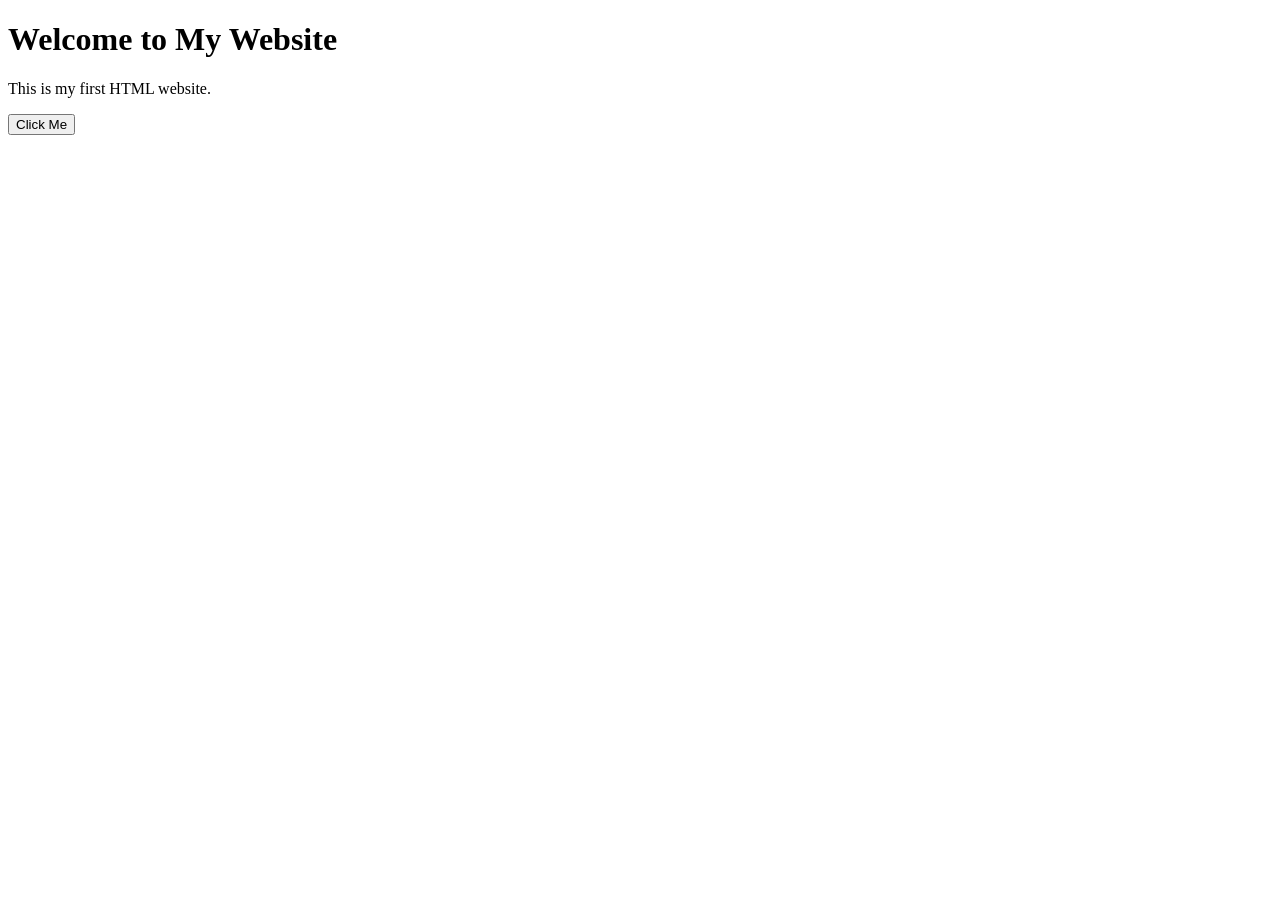
==== index.html @ 938fa190 "Rename web.html to index.html" ====
<!DOCTYPE html>
<html lang="en">
<head>
    <meta charset="UTF-8">
    <meta name="viewport" content="width=device-width, initial-scale=1.0">
    <title>My First Website</title>
</head>
<body>

    <h1>Welcome to My Website</h1>
    <p>This is my first HTML website.</p>

    <button onclick="alert('Hello!')">Click Me</button>

</body>
</html>
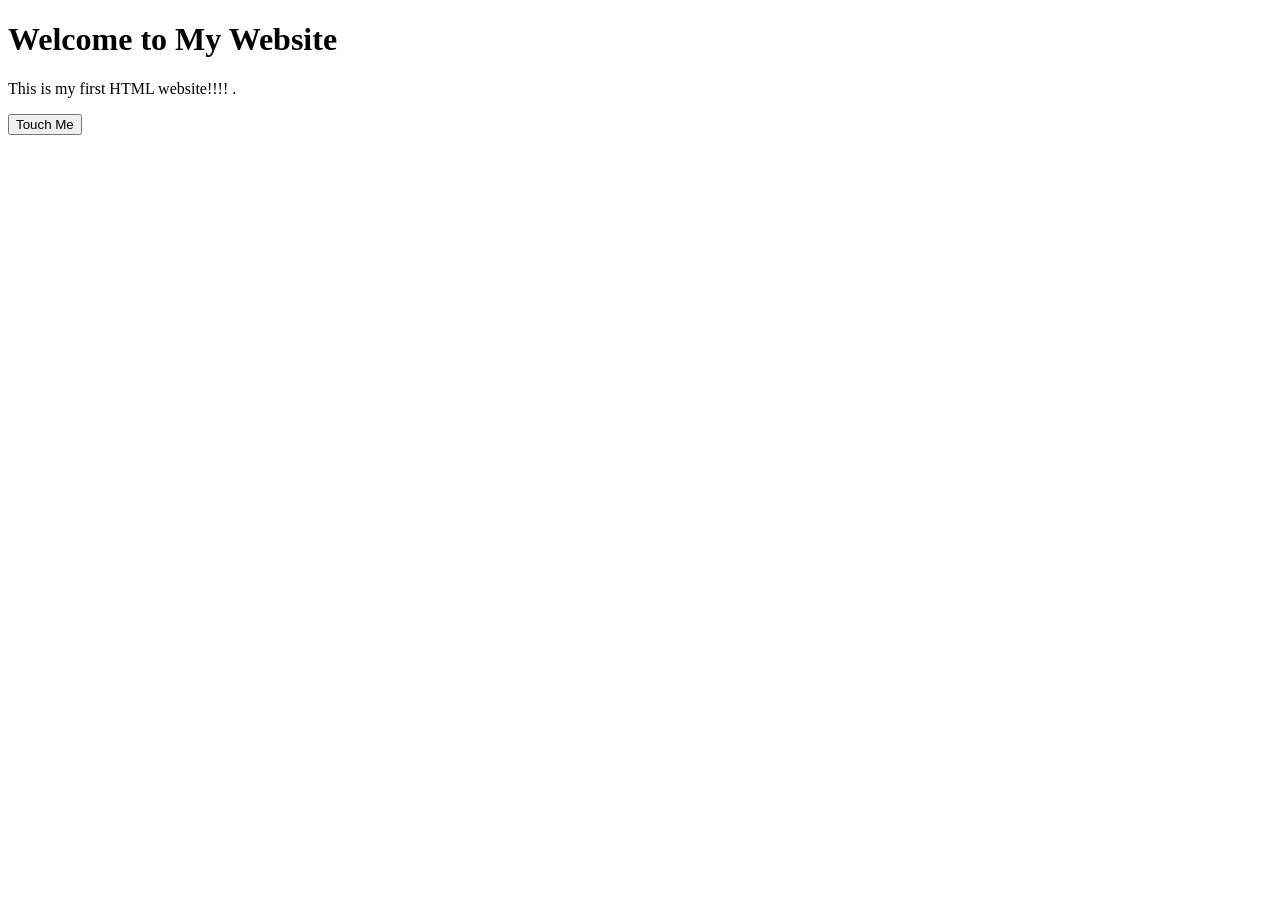
==== commit 3b2b6b66: "Update index.html" ====
--- a/index.html
+++ b/index.html
@@ -8,9 +8,10 @@
 <body>
 
     <h1>Welcome to My Website</h1>
-    <p>This is my first HTML website.</p>
+    <p>This is my first HTML website!!!!
+        .</p>
 
-    <button onclick="alert('Hello!')">Click Me</button>
+    <button onclick="alert('Hello! Hiral Mam')">Touch Me</button>
 
 </body>
 </html>
